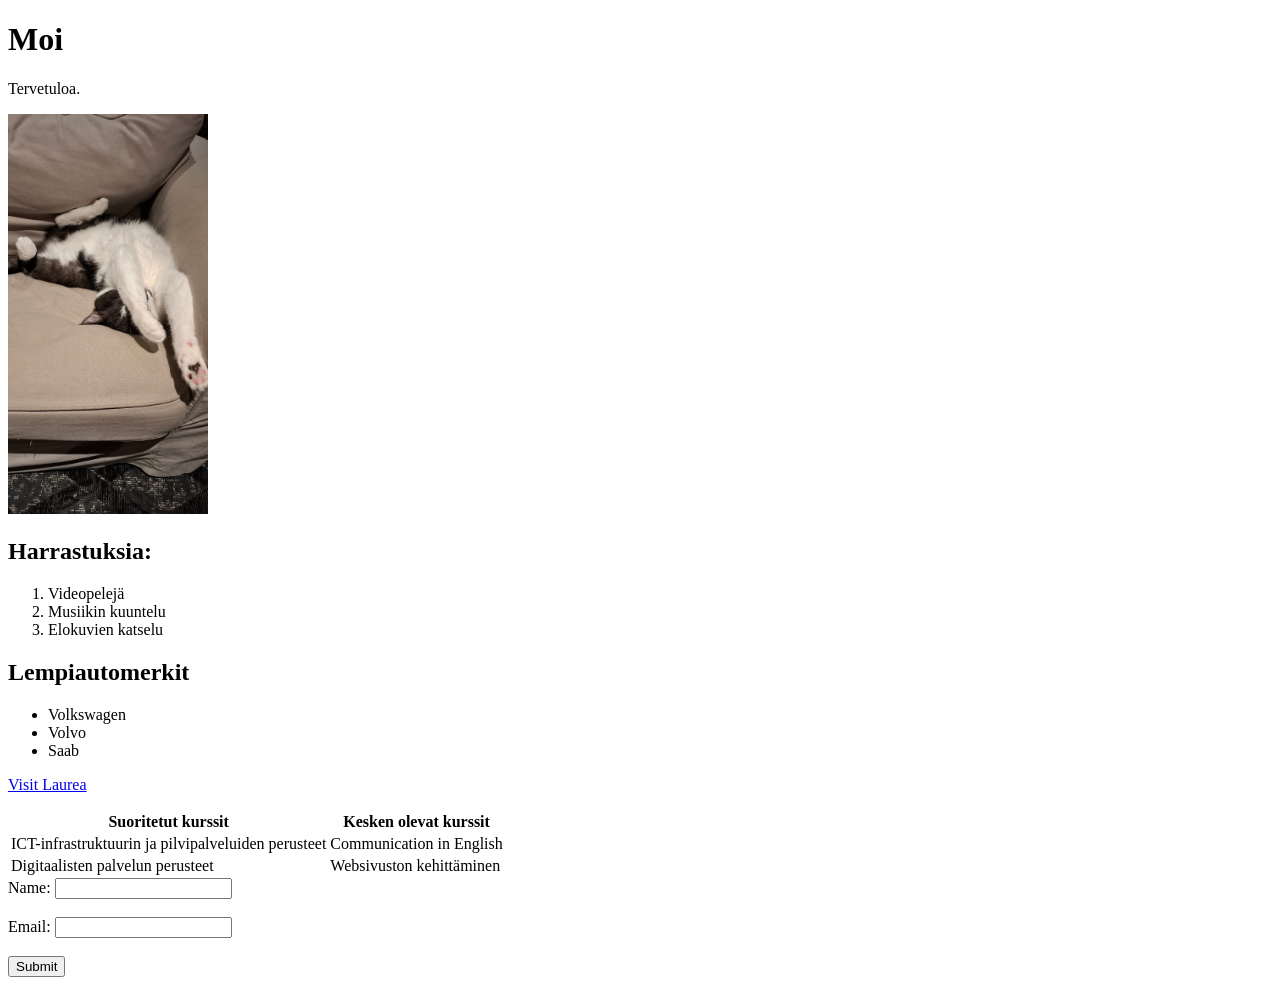
==== WS_01/Index.html @ 0a298b0a "Homma tehty" ====
<!DOCTYPE html>
    <html>
    <head>
        <title>Moi</title>
    </head>
    <body>
        <h1>Moi</h1>
        <p>Tervetuloa.</p>
        <img src="20241110_170954.jpg" alt="Kissa kuva" width="200" height="400">
    </body>
    </html>


    <h2> Harrastuksia: </h2>
        <ol>
            <li>Videopelejä</li>
            <li>Musiikin kuuntelu</li>
            <li>Elokuvien katselu</li>
        </ol>
    <h2> Lempiautomerkit </h2>
        <ul>
            <li>Volkswagen</li>
            <li>Volvo</li>
            <li>Saab</li>
        </ul>
    <p> <a href="https://www.laurea.fi" target="_blank" rel="noopener noreferrer">Visit Laurea</a> </p>

<table>
    <tr>
        <th>Suoritetut kurssit</th>
        <th>Kesken olevat kurssit</th>
    </tr>
    <tr>
        <td>ICT-infrastruktuurin ja pilvipalveluiden perusteet</td>
        <td>Communication in English</td>
    </tr>
    <tr>
        <td>Digitaalisten palvelun perusteet</td>
        <td>Websivuston kehittäminen</td>
    </tr>
</table>

<form>
    <label for="name">Name:</label>
    <input type="text" id="name" name="name"><br><br>

    <label for="email">Email:</label>
    <input type="email" id="email" name="email"><br><br>

    <input type="submit" value="Submit">
</form>
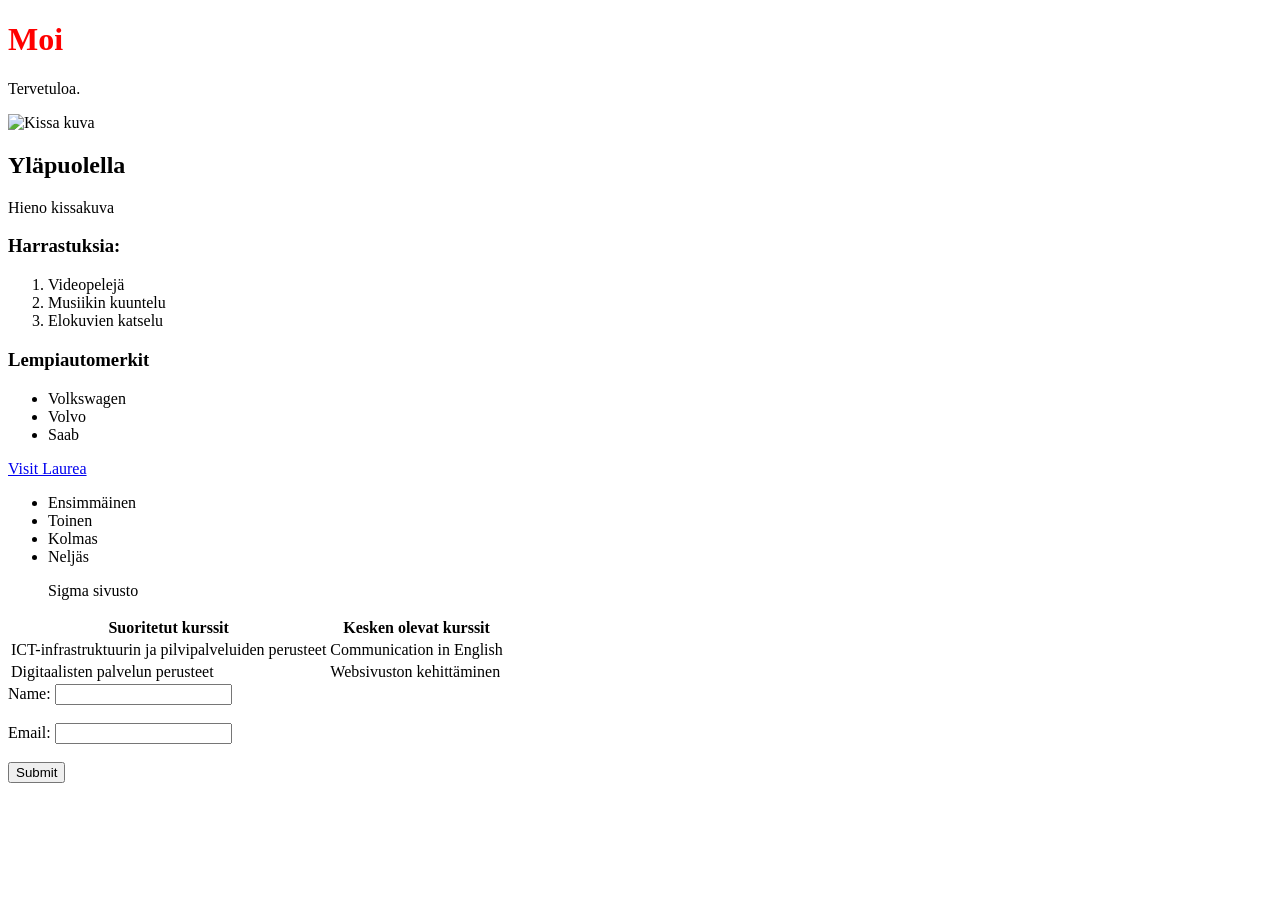
==== commit c13320f6: "WS_05" ====
--- a/WS_01/Index.html
+++ b/WS_01/Index.html
@@ -1,23 +1,31 @@
 <!DOCTYPE html>
-    <html>
+    <html lang="fi">
     <head>
         <title>Moi</title>
+        <link rel="stylesheet" href="styles.css">
+    <style>
+    h1 {
+      color: rgb(255, 0, 0);
+    }
+    </style>
     </head>
     <body>
-        <h1>Moi</h1>
+        <h1 style= color:red>Moi</h1>
         <p>Tervetuloa.</p>
-        <img src="20241110_170954.jpg" alt="Kissa kuva" width="200" height="400">
-    </body>
-    </html>
+        <img src="20241110_170954.jpg" alt="Kissa kuva" width="200" height="400" class="filter-image">
 
-
-    <h2> Harrastuksia: </h2>
+<div class="content-box">
+  <h2> Yläpuolella</h2>
+  <p>Hieno kissakuva</p>
+</div>
+    
+    <h3> Harrastuksia: </h3>
         <ol>
             <li>Videopelejä</li>
             <li>Musiikin kuuntelu</li>
             <li>Elokuvien katselu</li>
         </ol>
-    <h2> Lempiautomerkit </h2>
+    <h3> Lempiautomerkit </h3>
         <ul>
             <li>Volkswagen</li>
             <li>Volvo</li>
@@ -25,6 +33,17 @@
         </ul>
     <p> <a href="https://www.laurea.fi" target="_blank" rel="noopener noreferrer">Visit Laurea</a> </p>
 
+<div class="animation-box"></div>
+<ul class="pseudo-list">
+        <li>Ensimmäinen</li>
+        <li>Toinen</li>
+        <li>Kolmas</li>
+        <li>Neljäs</li>
+      </ul>
+
+<blockquote class="quote">
+        Sigma sivusto
+      </blockquote>
 <table>
     <tr>
         <th>Suoritetut kurssit</th>
@@ -49,4 +68,5 @@
 
     <input type="submit" value="Submit">
 </form>
-
+</body>
+</html>
